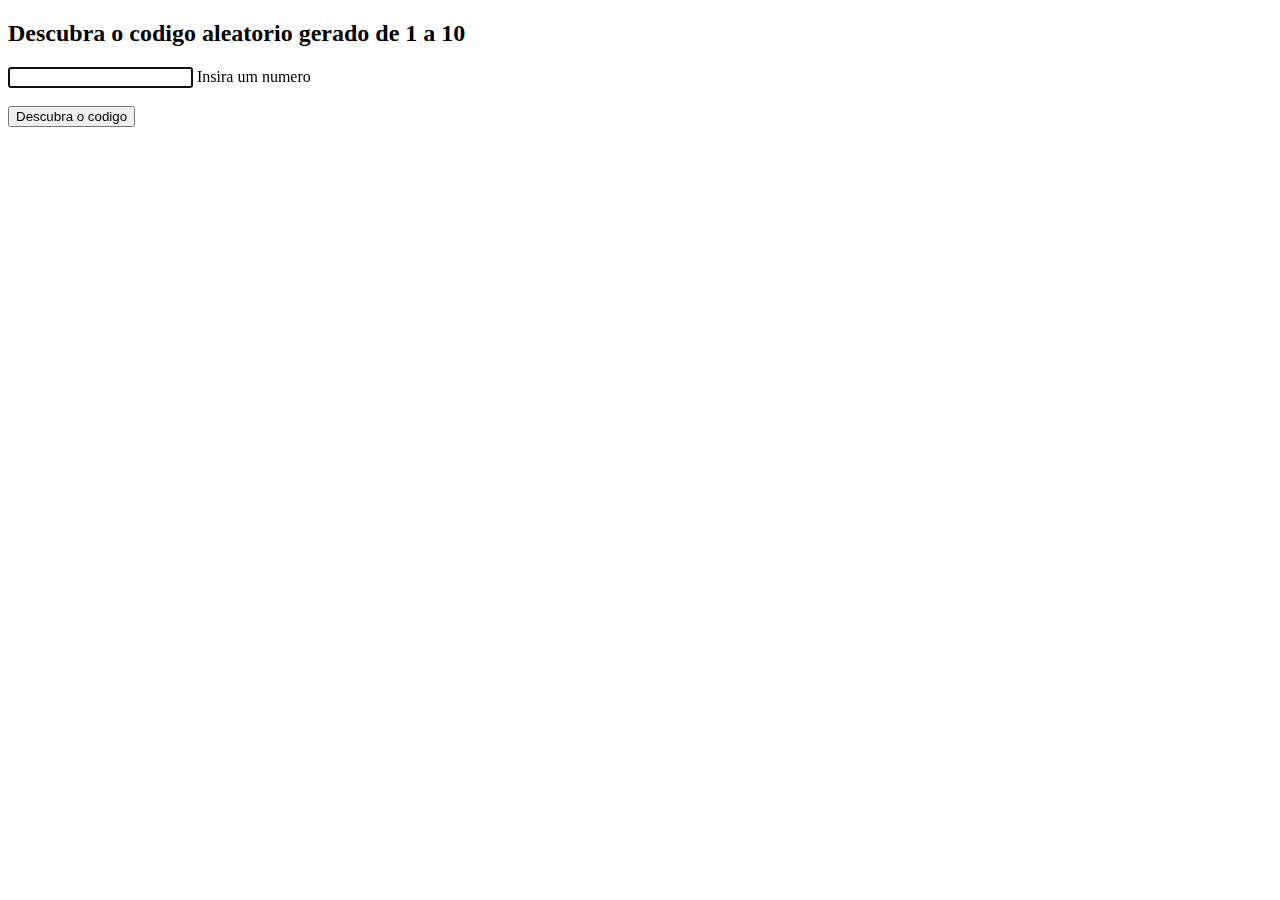
==== jogo_adivinha.html @ a5ea1bd4 "Rename jogo_advinha.html to jogo_adivinha.html" ====
<!DOCTYPE html>
<html lang="en">
<head>
    <meta charset="UTF-8">
    <meta http-equiv="X-UA-Compatible" content="IE=edge">
    <meta name="viewport" content="width=device-width, initial-scale=1.0">
    <link rel="stylesheet" href="https://wesxvr74.github.io/Programa-One/jogo_adivinha.css">
    <title>jogo de adivinhar</title>
</head>
<body>
    <div>
        <form>
            <h2>Descubra o codigo aleatorio gerado de 1 a 10</h2>
            <input name="Insira um numero" id="input" autocomplete="off" required />
            <label for="Insira um numero">
                <span>Insira um numero</span>
            </label>
        </form>
        <br>
        <button id="button" class="btn-gradient">Descubra o codigo</button>
    </div>

    <script>
        let segredo = Math.round(Math.random() * 10);

        let input = document.querySelector("input");
        input.focus();

        verifica = () => {
            if (input.value == segredo) {
                alert("Você Acertou");
            } else {
                alert("Ops! Você Errou!! O codigo era" + segredo);
            }
            input.value = "";
            input.focus();

        }
        let button = document.getElementById("button");
        button.onclick = verifica;

    </script>
</body>
</html>
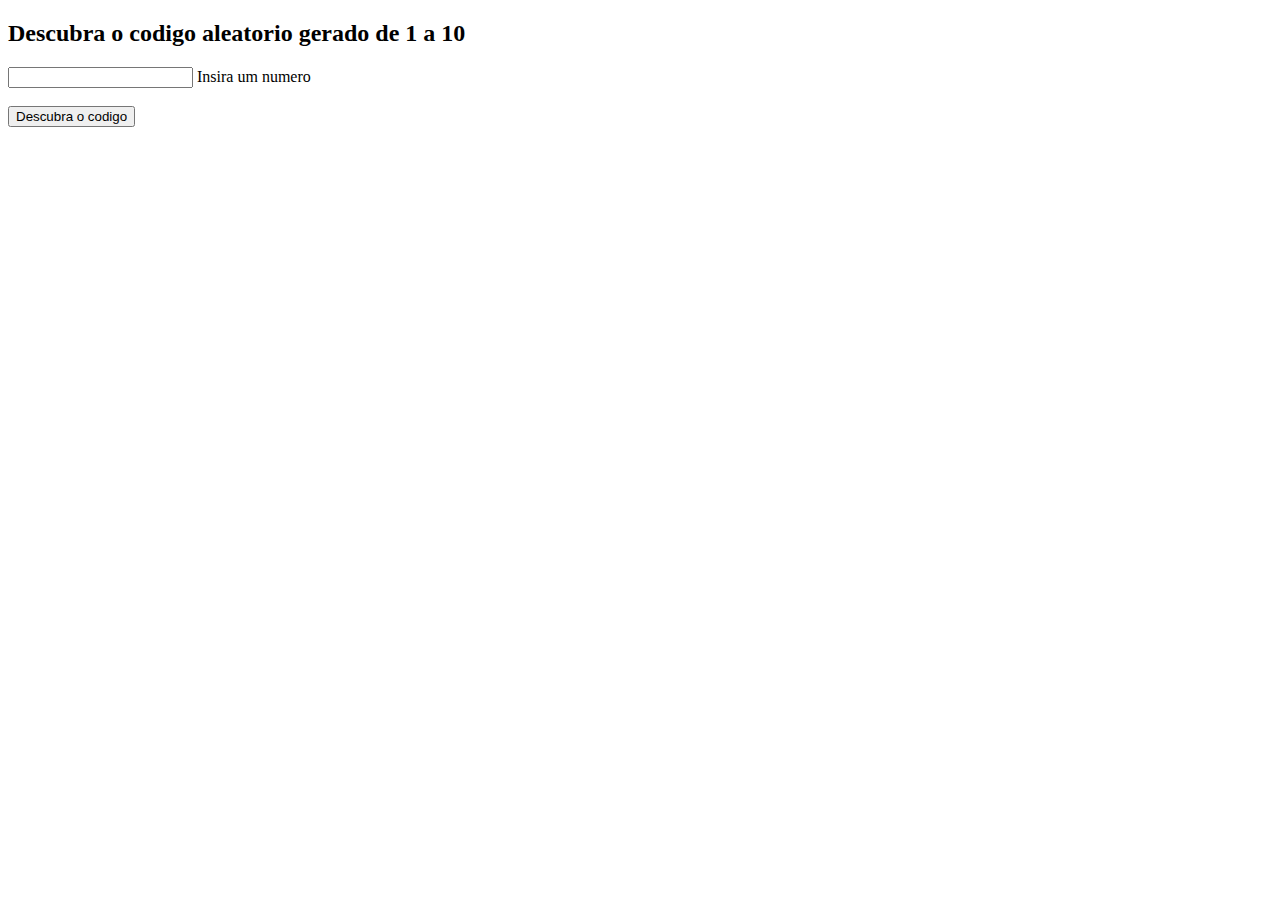
==== commit 46862d5f: "Update jogo_adivinha.html" ====
--- a/jogo_adivinha.html
+++ b/jogo_adivinha.html
@@ -28,9 +28,9 @@
 
         verifica = () => {
             if (input.value == segredo) {
-                alert("Você Acertou");
+                alert("Você Acertou o código era " + segredo);
             } else {
-                alert("Ops! Você Errou!! O codigo era" + segredo);
+                alert("Ops! Você Errou!!);
             }
             input.value = "";
             input.focus();
